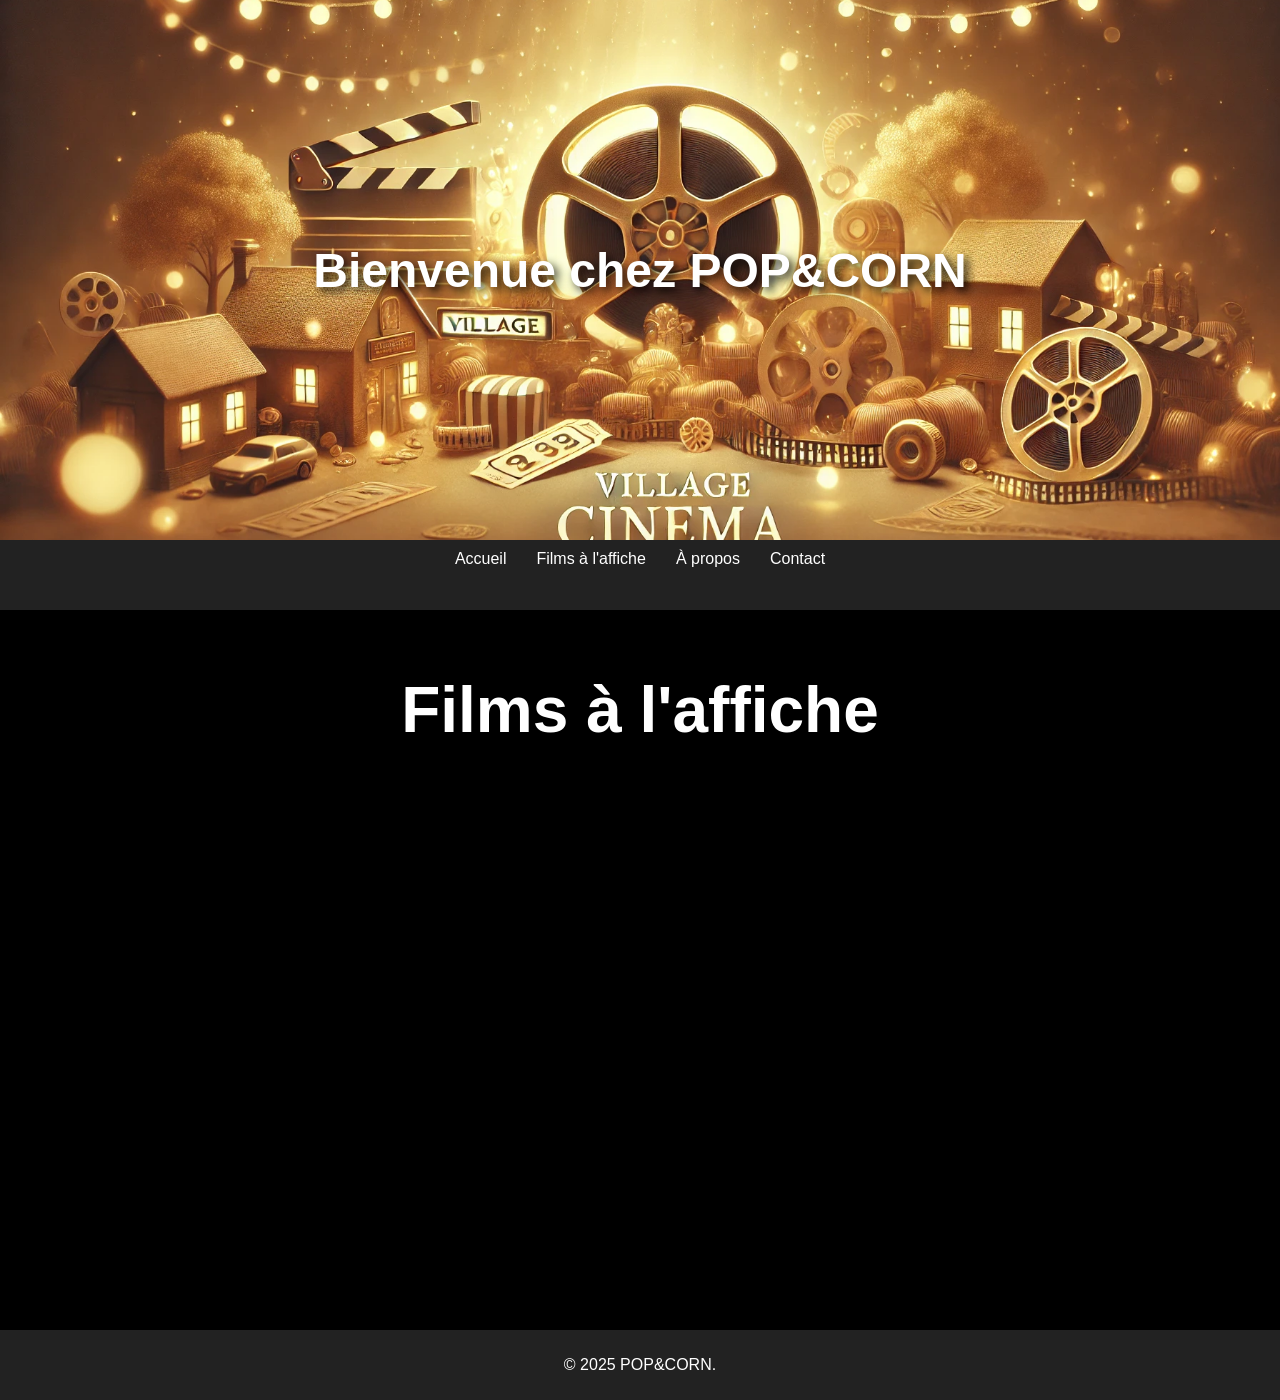
==== menu/index.html @ 1378fe2c "V1 3 films affichés et une page d'accueil" ====
<!DOCTYPE html>
<html lang="en">
<head>
    <link rel="stylesheet" href="../styles/ctyle.css">
    <meta charset="UTF-8">
    <meta name="viewport" content="width=device-width, initial-scale=1.0">
    <title>Document</title>
</head>
<header>
    <h1>Bienvenue chez POP&CORN</h1>
   
</header>

<nav>
    <ul>
        <li><a href="#">Accueil</a></li>
        <li><a href="#">Films à l'affiche</a></li>
       
        <li><a href="#">À propos</a></li>
        <li><a href="#">Contact</a></li>
    </ul>
</nav>

<body>
    <section>
        <h2>Films à l'affiche</h2>
        <div class="films">
            <div class="film1">

                <div id="nomfilm1"></div>
                <div id="poster1"></div>
            </div>
            <div class="film2">
                 <div id="nomfilm2"></div>
                <div id="poster2"></div>
            </div>
            <div class="film3">
                <div id="nomfilm3"></div>
                <div id="poster3"></div>
            </div>
        </div>
    </section>
</div>
<script src="../script/script.js"></script>
</body>
<footer>
    <p>&copy; 2025 POP&CORN. </p>
</footer>


</html>
---- styles/ctyle.css ----
body {
    margin: 0;
    font-family: Arial, sans-serif;
    background-color: #f5f5f5;
    color: #333;
}

h2 {
    font-size: 5vw;
    padding: 10px;
    color: white;
    text-align: center;
}
header {
    background: url('../img/background.webp');
    height: 60vh;
    display: flex;
    flex-direction: column;
    justify-content: center;
    align-items: center;
    color: white;
    text-align: center;
    background-size: cover; 
    background-repeat: no-repeat;
    background-position: center; 
}

header h1 {
    color: rgb(255, 255, 255);
    font-size: 3em;
    margin: 0;
    text-shadow: 4px 4px 10px rgba(0, 0, 0, 0.9);
}

header p {
    font-size: 1.2em;
    margin: 10px 0;
    color: rgb(255, 255, 255);
    text-shadow: 4px 4px 10px rgba(0, 0, 0, 0.9);
}

nav {
    background-color: #222;
    padding: 10px 20px;
    height: 50px;
}

nav ul {
    list-style: none;
    margin: 0;
    padding: 0;
    display: flex;
    justify-content: center;
}

nav ul li {
    margin: 0 15px;
}

nav ul li a {
    text-decoration: none;
    color: white;
    font-size: 1em;
}

body {
    background-color: black;
}
    


.films {
    display: grid;
    grid-template-columns: 1fr 1fr 1fr;
    gap: 20px;
    margin: 20px 0;
    padding-left: 15%;
    padding-right: 15%;
}

@media (max-width: 1000px) {
    .films {
        grid-template-columns: 1fr 1fr;
    }
}

.film1,.film2,.film3 {

    width: 100%;
    height:500px
    


}



#nomfilm1,#nomfilm2,#nomfilm3 {
   font-size: 1.9vw;
    color: white;
    text-align: center;
    padding: 10px;
    font-style: bold;
    
}
footer {
    background-color: #222;
    color: white;
    text-align: center;
    padding: 10px;
    margin-top: 20px;
}

#poster1, #poster2, #poster3 {
    width: 100%;
    height: 90%;
    background-size: cover;
    background-position: center;
}
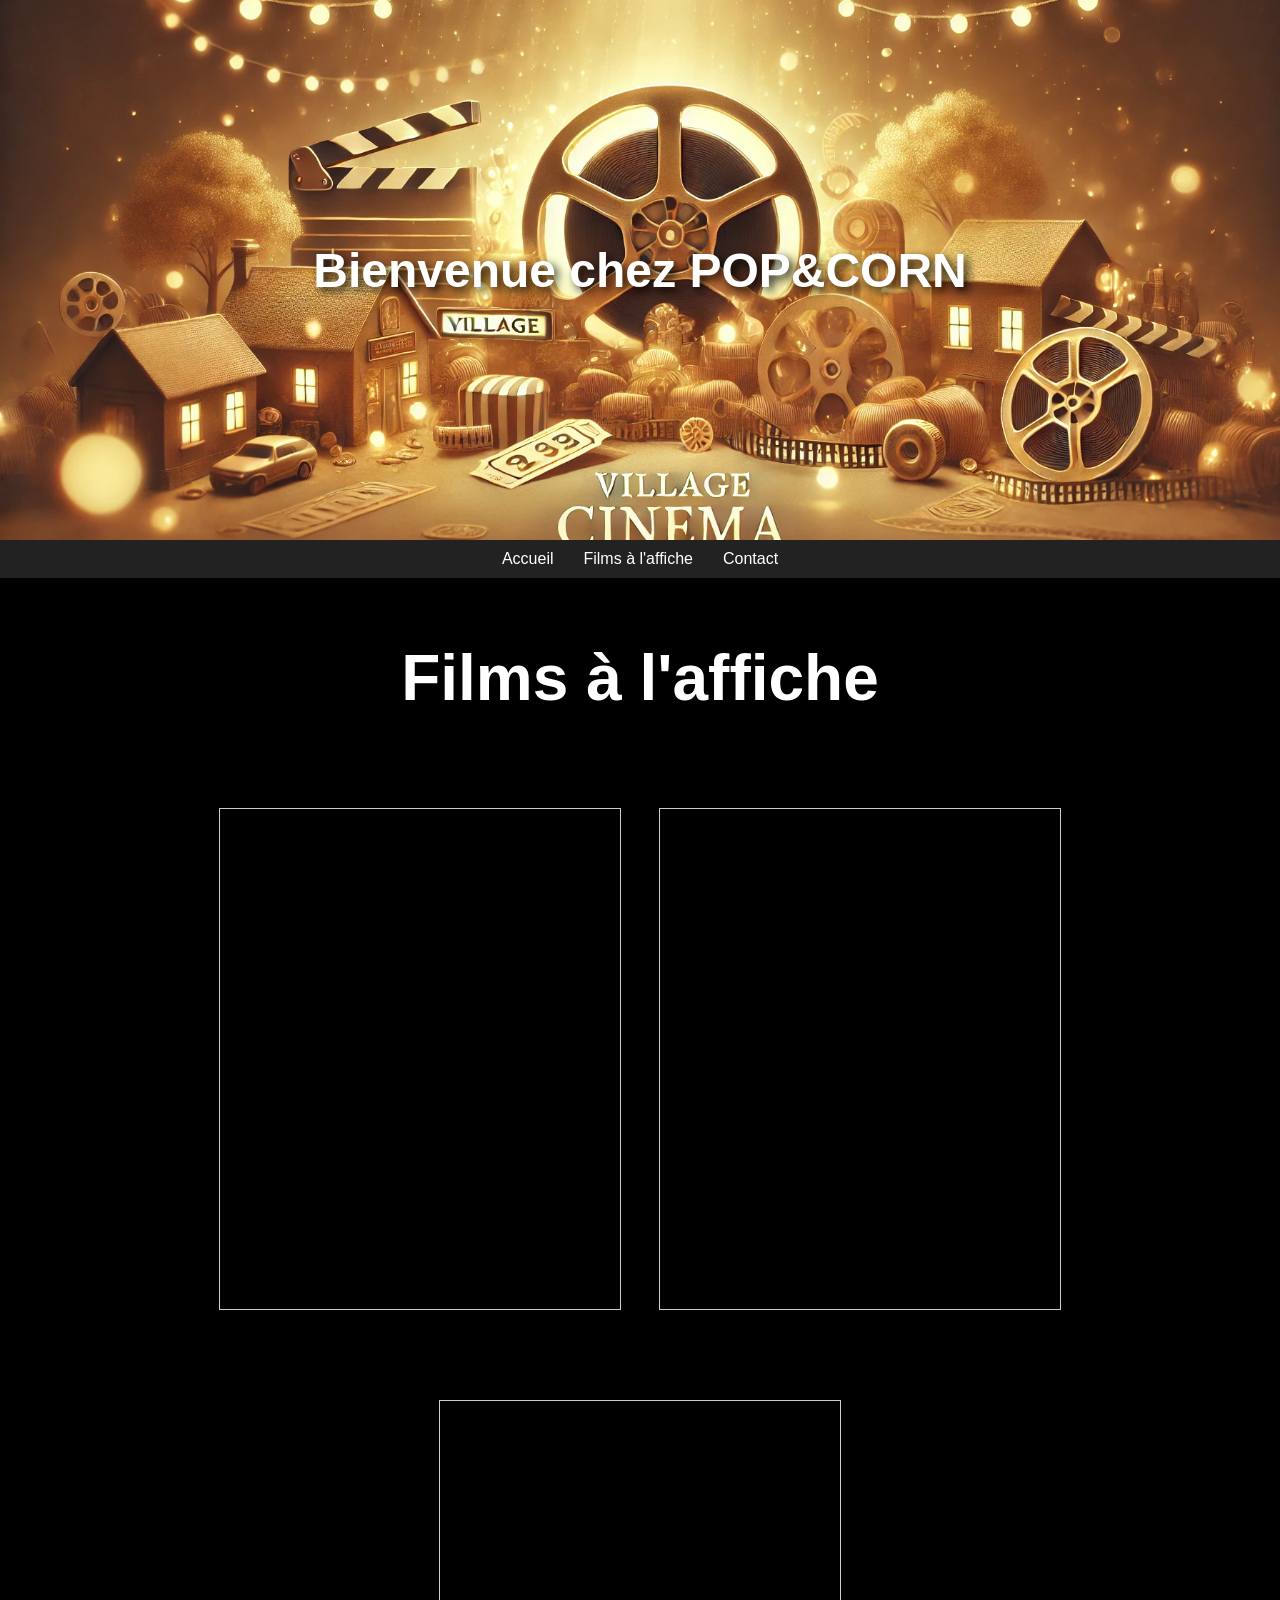
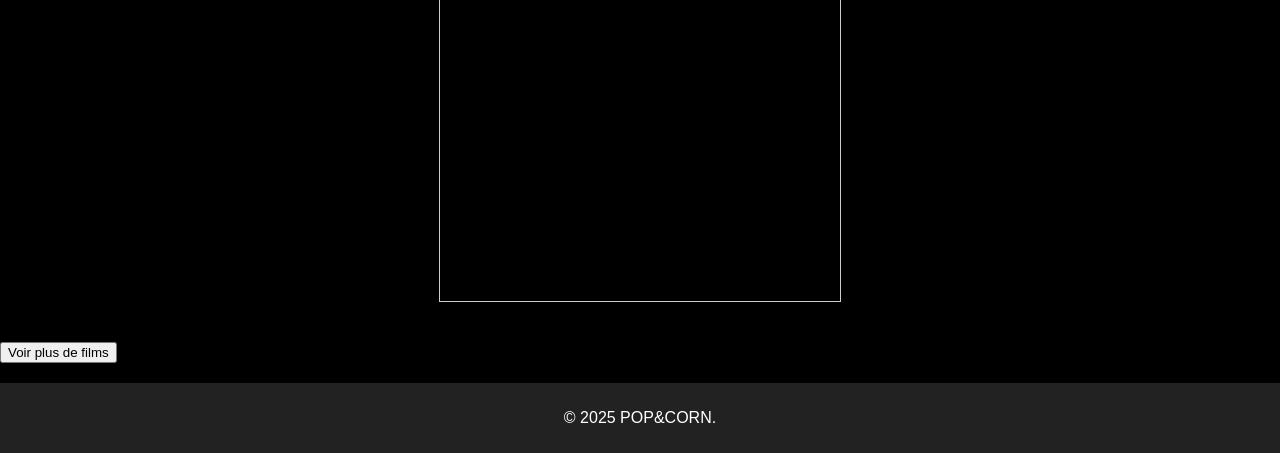
==== commit 18e3382b: "v2 ajout du bouton pour ajouter des films sur la page d eccueil" ====
--- a/menu/index.html
+++ b/menu/index.html
@@ -16,7 +16,7 @@
         <li><a href="#">Accueil</a></li>
         <li><a href="#">Films à l'affiche</a></li>
        
-        <li><a href="#">À propos</a></li>
+       
         <li><a href="#">Contact</a></li>
     </ul>
 </nav>
@@ -29,17 +29,21 @@
 
                 <div id="nomfilm1"></div>
                 <div id="poster1"></div>
+                <div id="description1"></div>
             </div>
             <div class="film2">
                  <div id="nomfilm2"></div>
                 <div id="poster2"></div>
+                <div id="description2"></div>
             </div>
             <div class="film3">
                 <div id="nomfilm3"></div>
                 <div id="poster3"></div>
+                <div id="description3"></div>
             </div>
         </div>
     </section>
+    <button id="btn">Voir plus de films</button>
 </div>
 <script src="../script/script.js"></script>
 </body>
--- a/styles/ctyle.css
+++ b/styles/ctyle.css
@@ -42,7 +42,6 @@
 nav {
     background-color: #222;
     padding: 10px 20px;
-    height: 50px;
 }
 
 nav ul {
@@ -70,12 +69,10 @@
 
 
 .films {
-    display: grid;
-    grid-template-columns: 1fr 1fr 1fr;
+    display: flex;
+    flex-wrap: wrap;
     gap: 20px;
-    margin: 20px 0;
-    padding-left: 15%;
-    padding-right: 15%;
+    justify-content: center;
 }
 
 @media (max-width: 1000px) {
@@ -86,22 +83,44 @@
 
 .film1,.film2,.film3 {
 
-    width: 100%;
-    height:500px
+    display: flex;
+    flex-direction: column;
+    align-items: center;
+    width: 400px; 
+    margin: 10px;
     
 
 
 }
+.film {
+    display: flex;
+    flex-direction: column;
+    align-items: center;
+    width: 400px;
+    margin: 10px;
+}
 
-
-
-#nomfilm1,#nomfilm2,#nomfilm3 {
-   font-size: 1.9vw;
+@media (max-width: 600px) {
+    .film {
+        width: 100%;
+    }
+}
+#description1, #description2, #description3, .film div[id^="description"] {
+    font-size: 1.5vw;
     color: white;
     text-align: center;
     padding: 10px;
     font-style: bold;
-    
+}
+
+
+
+#nomfilm1, #nomfilm2, #nomfilm3, .film div[id^="nomfilm"] {
+    font-size: 1.9vw;
+    color: white;
+    text-align: center;
+    padding: 10px;
+    font-style: bold;
 }
 footer {
     background-color: #222;
@@ -111,9 +130,11 @@
     margin-top: 20px;
 }
 
-#poster1, #poster2, #poster3 {
+#poster1, #poster2, #poster3, .film div[id^="poster"] {
     width: 100%;
-    height: 90%;
+    height: 500px;
     background-size: cover;
     background-position: center;
+    border: 1px solid #ccc;
+    margin-bottom: 10px;
 }
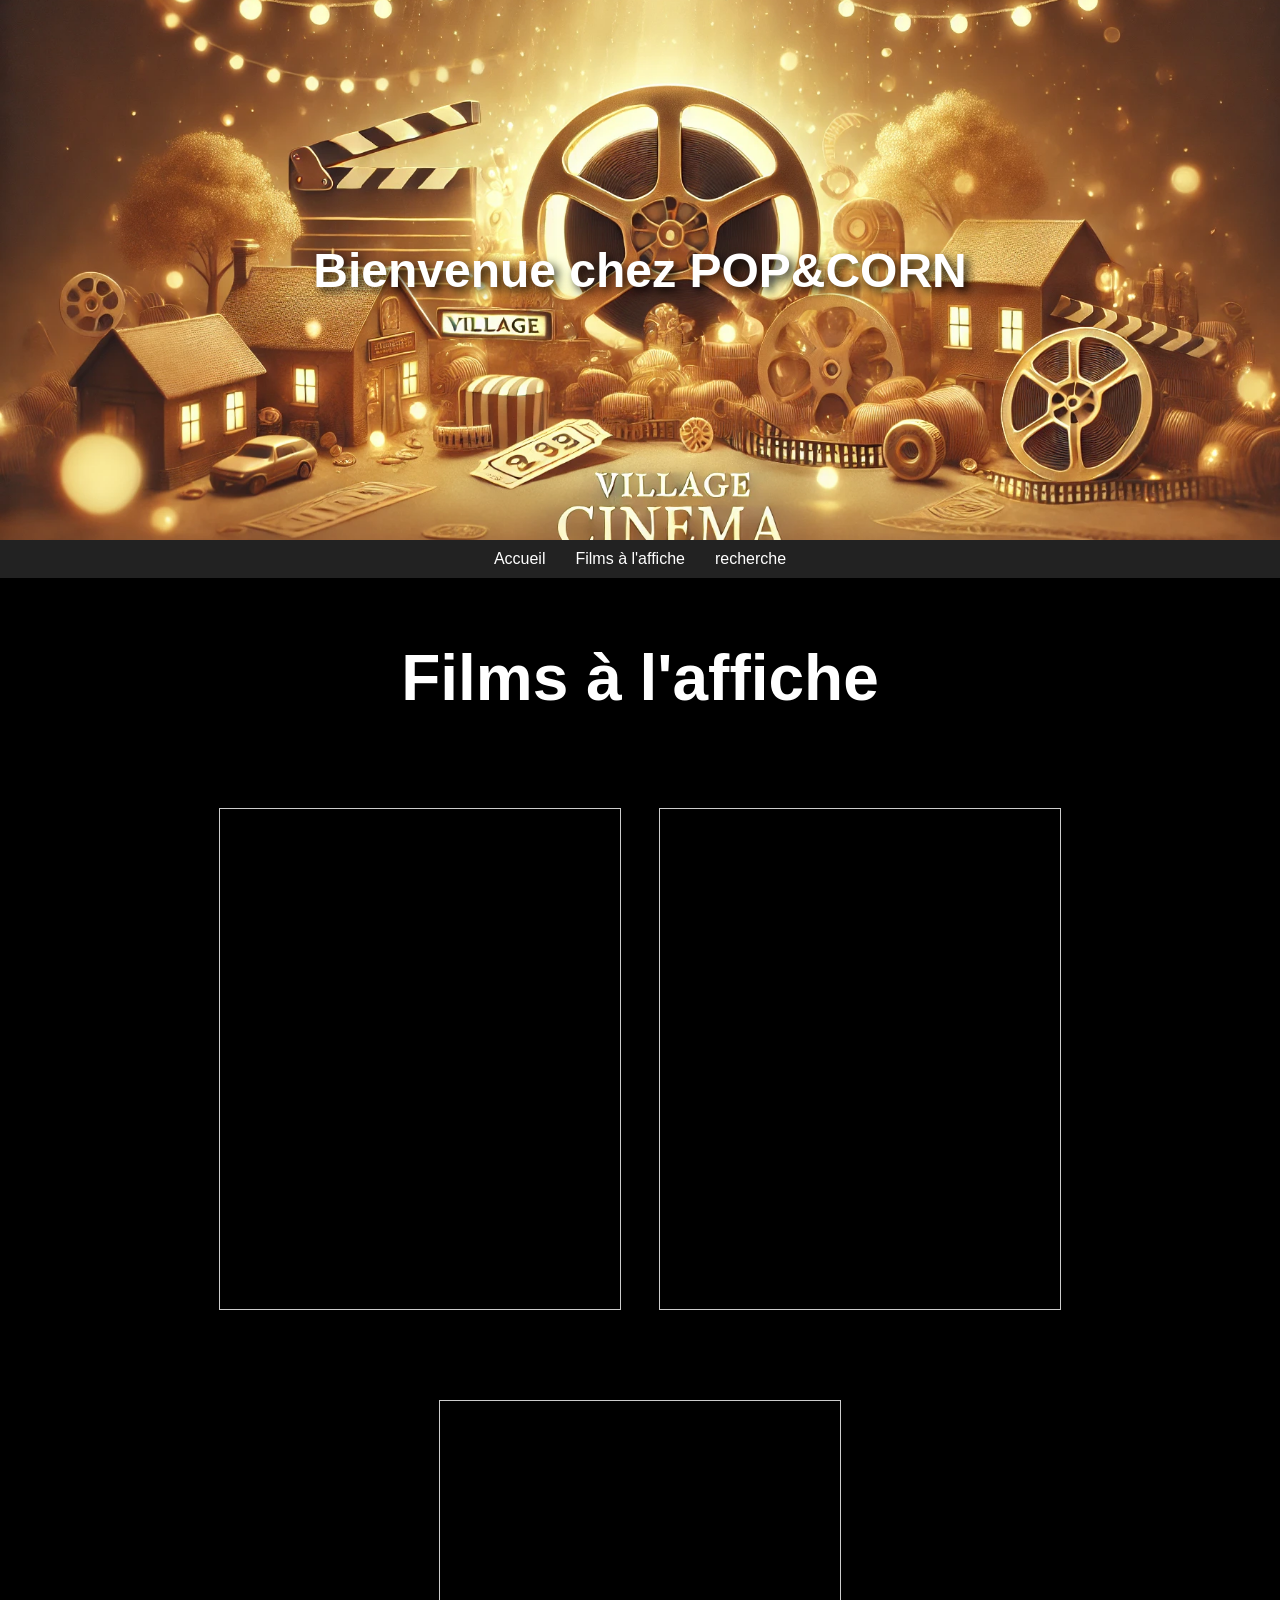
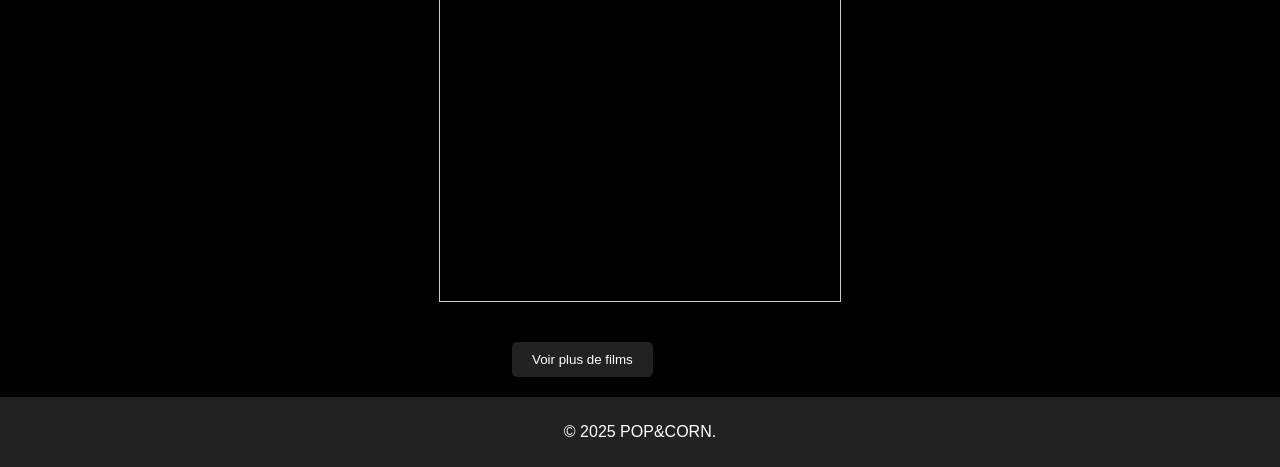
==== commit 08adc400: "v3 ajout de la fonction recherche" ====
--- a/menu/index.html
+++ b/menu/index.html
@@ -13,11 +13,11 @@
 
 <nav>
     <ul>
-        <li><a href="#">Accueil</a></li>
-        <li><a href="#">Films à l'affiche</a></li>
+        <li><a href="index.html">Accueil</a></li>
+        <li><a href="#films">Films à l'affiche</a></li>
        
        
-        <li><a href="#">Contact</a></li>
+        <li><a href="search.html">recherche</a></li>
     </ul>
 </nav>
 
--- a/styles/ctyle.css
+++ b/styles/ctyle.css
@@ -137,4 +137,23 @@
     background-position: center;
     border: 1px solid #ccc;
     margin-bottom: 10px;
+}
+
+#btn, #load-more-button {
+    background-color: #222;
+    color: white;
+    padding: 10px 20px;
+    border: none;
+    border-radius: 5px;
+    cursor: pointer;
+    margin-left: 40%;
+
+}
+
+#search-input {
+    padding: 10px;
+    border-radius: 5px;
+    border: 1px solid #ccc;
+    width: 300px;
+    margin-left: 40%;
 }
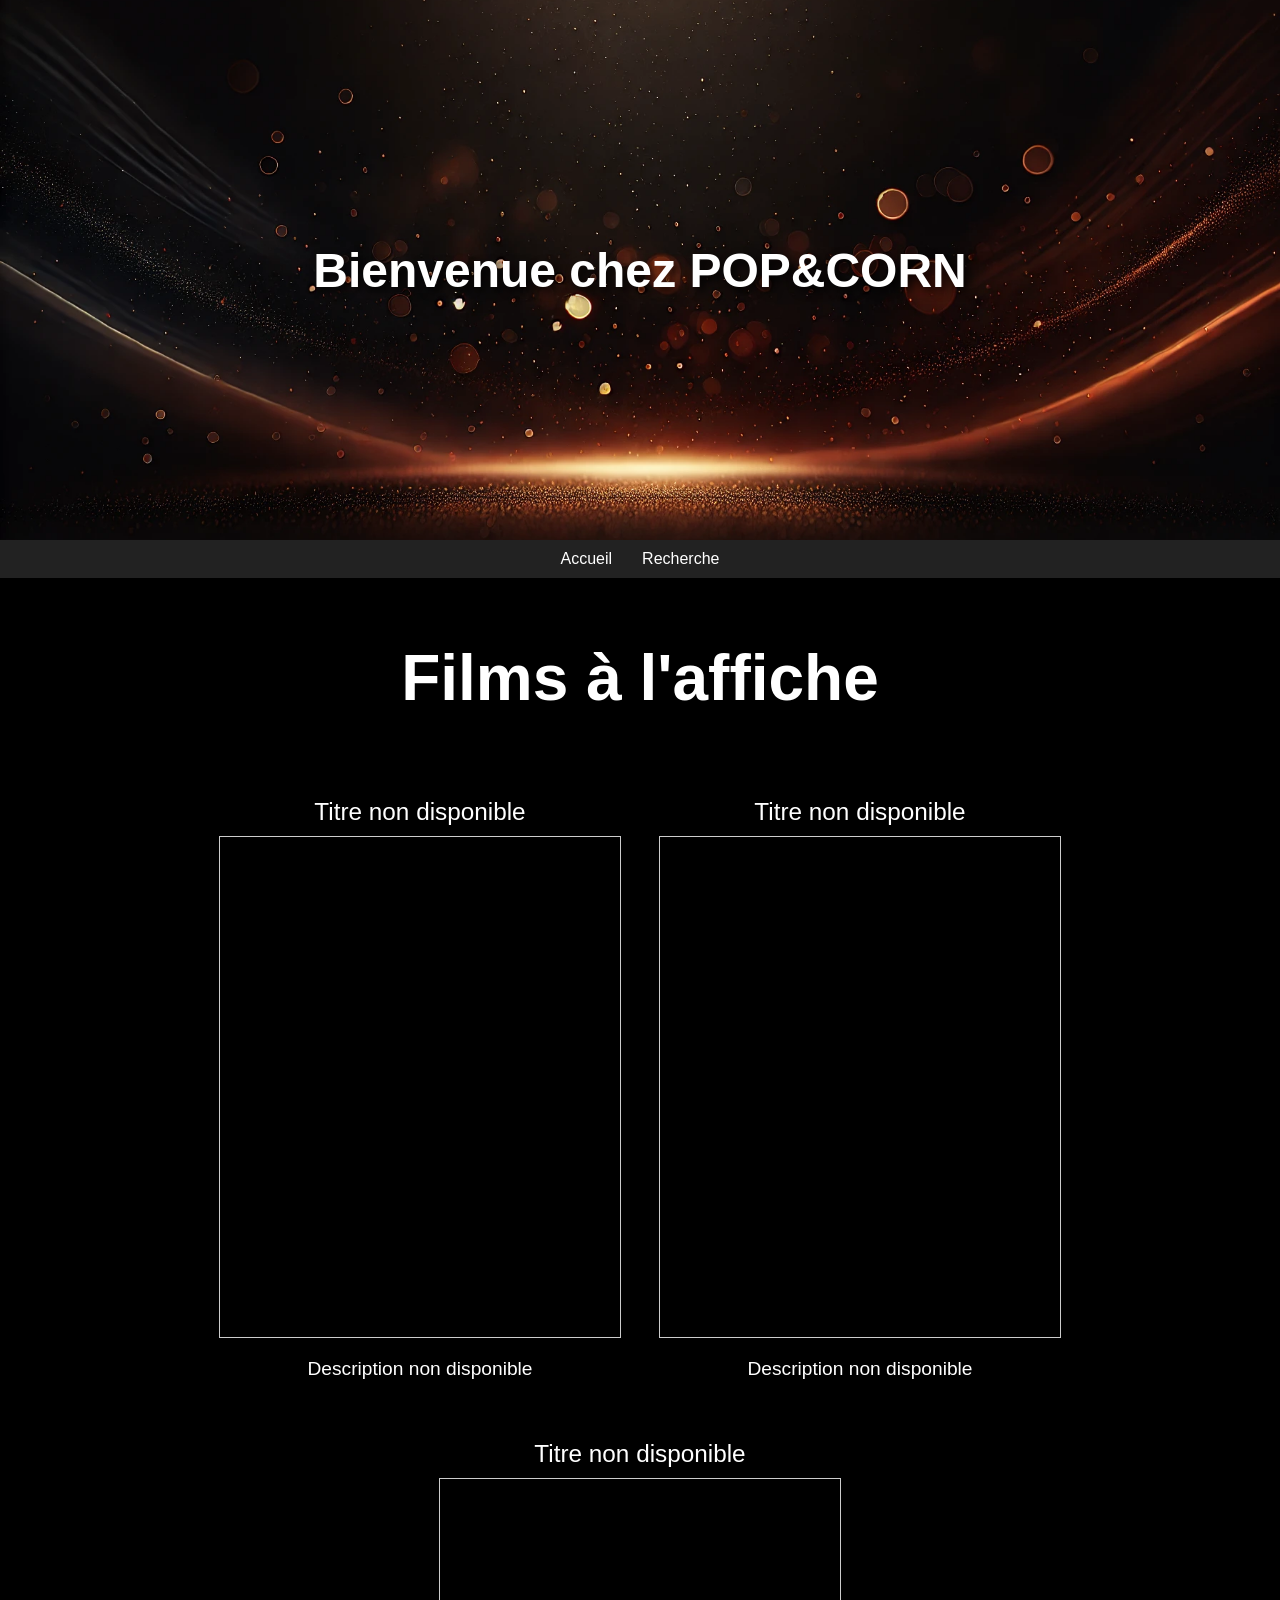
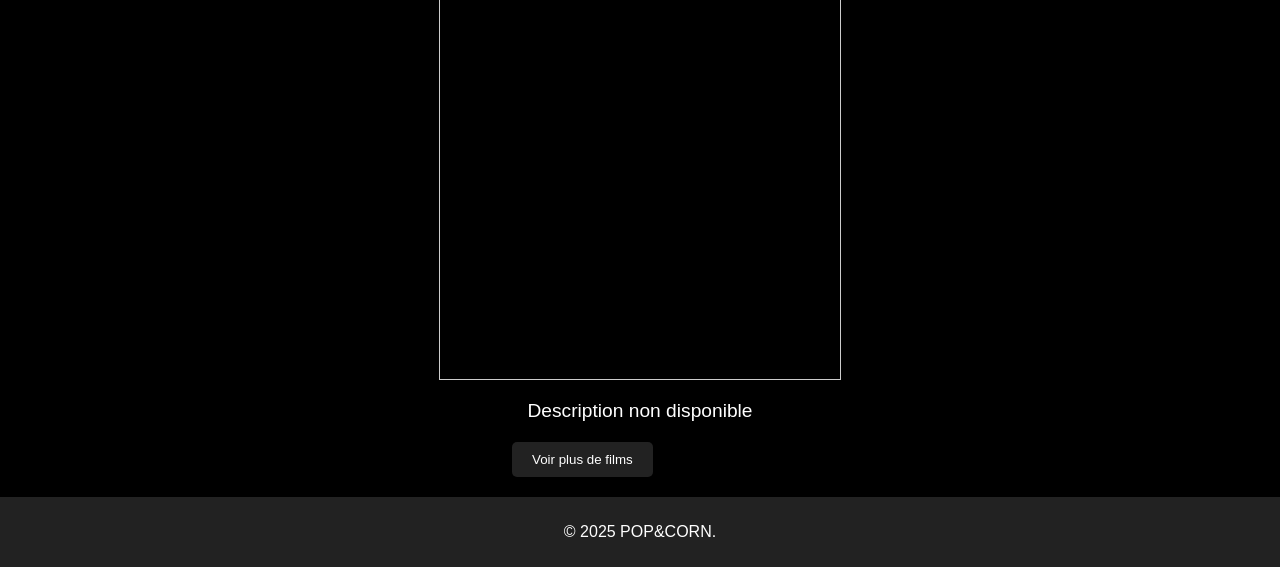
==== commit d7599ae0: "v8 images qui donnent aussi vers movie.html, changement du fond du header, retrait d'infos inutiles " ====
--- a/menu/index.html
+++ b/menu/index.html
@@ -1,5 +1,6 @@
 <!DOCTYPE html>
 <html lang="en">
+
 <head>
     <link rel="stylesheet" href="../styles/ctyle.css">
     <meta charset="UTF-8">
@@ -8,16 +9,16 @@
 </head>
 <header>
     <h1>Bienvenue chez POP&CORN</h1>
-   
+
 </header>
 
 <nav>
     <ul>
         <li><a href="index.html">Accueil</a></li>
-        <li><a href="#films">Films à l'affiche</a></li>
-       
-       
-        <li><a href="search.html">recherche</a></li>
+
+
+
+        <li><a href="search.html">Recherche</a></li>
     </ul>
 </nav>
 
@@ -32,7 +33,7 @@
                 <div id="description1"></div>
             </div>
             <div class="film2">
-                 <div id="nomfilm2"></div>
+                <div id="nomfilm2"></div>
                 <div id="poster2"></div>
                 <div id="description2"></div>
             </div>
@@ -44,12 +45,12 @@
         </div>
     </section>
     <button id="btn">Voir plus de films</button>
-</div>
-<script src="../script/script.js"></script>
+    </div>
+    <script src="../script/script.js"></script>
 </body>
 <footer>
     <p>&copy; 2025 POP&CORN. </p>
 </footer>
 
 
-</html>
+</html>
--- a/styles/ctyle.css
+++ b/styles/ctyle.css
@@ -67,7 +67,6 @@
 }
     
 
-
 .films {
     display: flex;
     flex-wrap: wrap;
@@ -82,16 +81,13 @@
 }
 
 .film1,.film2,.film3 {
-
     display: flex;
     flex-direction: column;
     align-items: center;
     width: 400px; 
     margin: 10px;
-    
+}
 
-
-}
 .film {
     display: flex;
     flex-direction: column;
@@ -105,7 +101,8 @@
         width: 100%;
     }
 }
-#description1, #description2, #description3, .film div[id^="description"] {
+
+#description1, #description2, #description3, .film #description {
     font-size: 1.5vw;
     color: white;
     text-align: center;
@@ -113,15 +110,15 @@
     font-style: bold;
 }
 
-
-
-#nomfilm1, #nomfilm2, #nomfilm3, .film div[id^="nomfilm"] {
+#nomfilm1, #nomfilm2, #nomfilm3, .film #nomfilm {
+    text-decoration: none;     
     font-size: 1.9vw;
     color: white;
     text-align: center;
     padding: 10px;
     font-style: bold;
 }
+
 footer {
     background-color: #222;
     color: white;
@@ -130,7 +127,7 @@
     margin-top: 20px;
 }
 
-#poster1, #poster2, #poster3, .film div[id^="poster"] {
+#poster1, #poster2, #poster3, .film #poster {
     width: 100%;
     height: 500px;
     background-size: cover;
@@ -147,7 +144,6 @@
     border-radius: 5px;
     cursor: pointer;
     margin-left: 40%;
-
 }
 
 #search-input {
@@ -156,4 +152,34 @@
     border: 1px solid #ccc;
     width: 300px;
     margin-left: 40%;
+}
+
+.film-details {
+    display: flex;
+    flex-direction: column;
+    align-items: center;
+    padding: 20px;
+    background-color: #000000;
+    color: white;
+    border-radius: 10px;
+    margin: 20px;
+}
+
+.film-title, .film-plot, .film-genre, .film-actors, .film-ratings, .film-dvd {
+    margin-bottom: 20px;
+    text-align: center;
+}
+
+a {
+    color: white;
+    text-decoration: none;
+}
+
+.film-poster {
+    width: 300px;
+    height: 400px;
+    background-size: cover;
+    background-position: center;
+    border: 1px solid #ccc;
+    margin-bottom: 20px;
 }
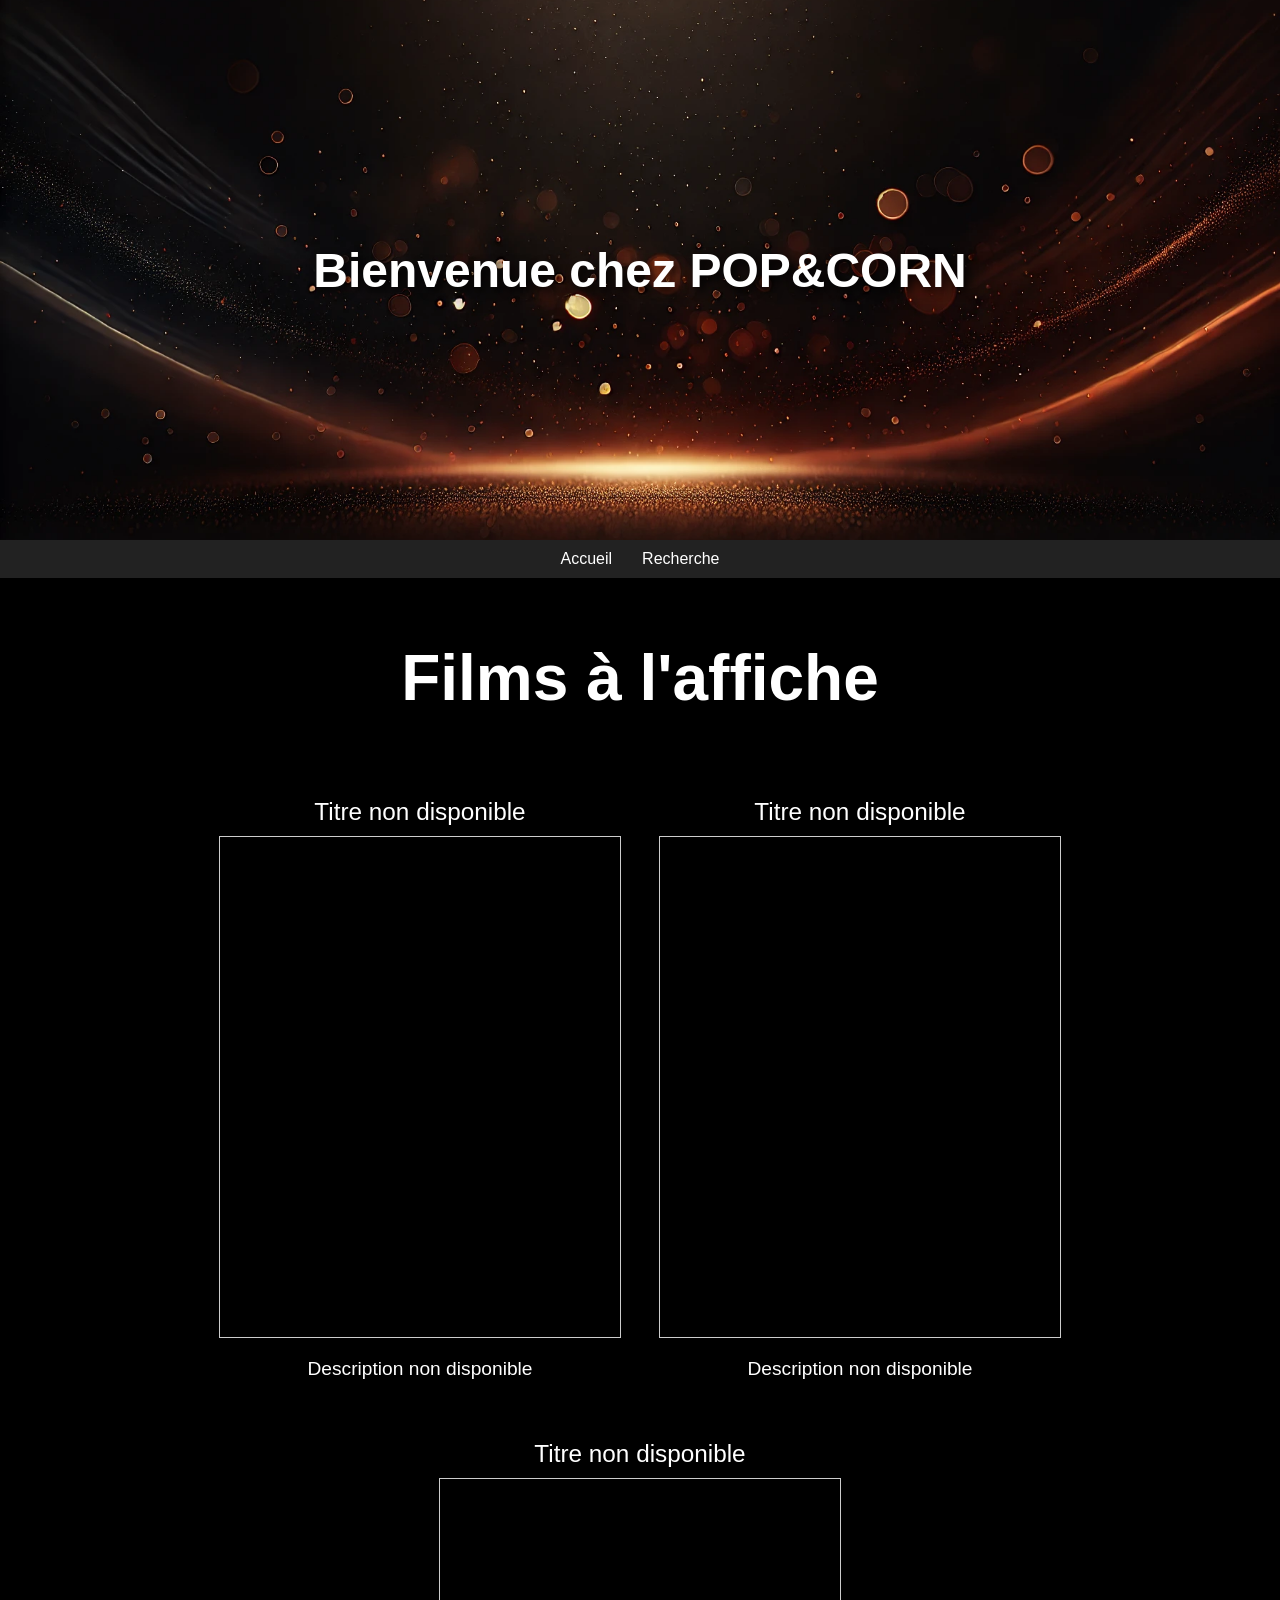
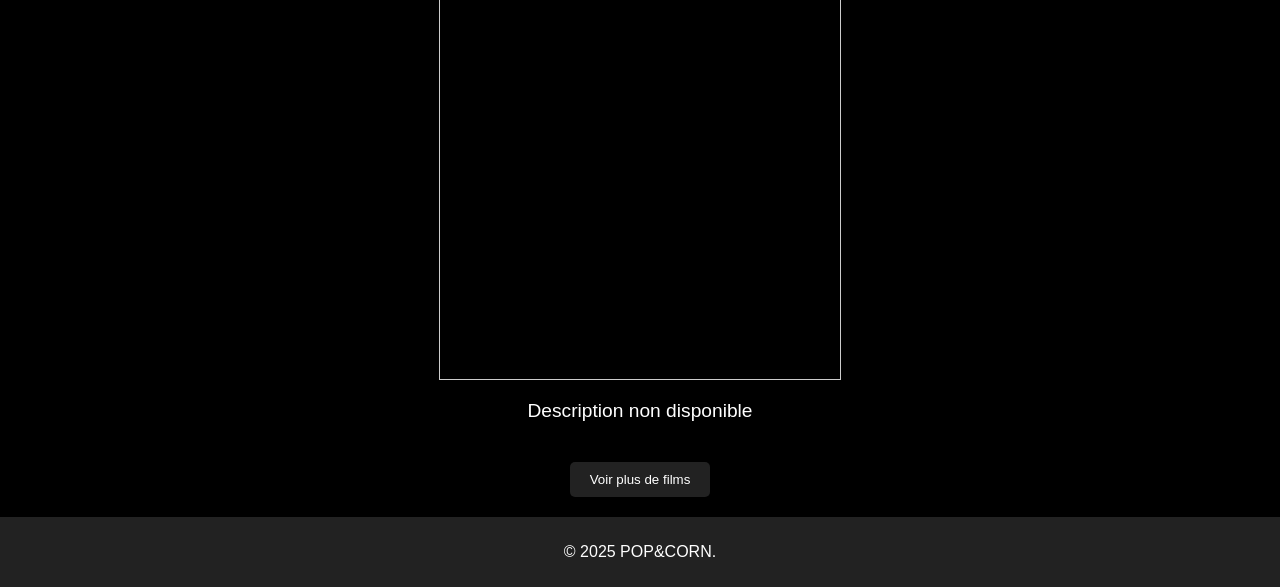
==== commit 25fdab99: "vfinale amélioration du css" ====
--- a/menu/index.html
+++ b/menu/index.html
@@ -44,7 +44,7 @@
             </div>
         </div>
     </section>
-    <button id="btn">Voir plus de films</button>
+    <div class="button-container"> <button id="btn">Voir plus de films</button></div>
     </div>
     <script src="../script/script.js"></script>
 </body>
--- a/styles/ctyle.css
+++ b/styles/ctyle.css
@@ -143,7 +143,13 @@
     border: none;
     border-radius: 5px;
     cursor: pointer;
-    margin-left: 40%;
+    
+}
+.button-container {
+    display: flex;
+    justify-content: center;
+    align-items: center;
+    margin-top: 20px;
 }
 
 #search-input {
